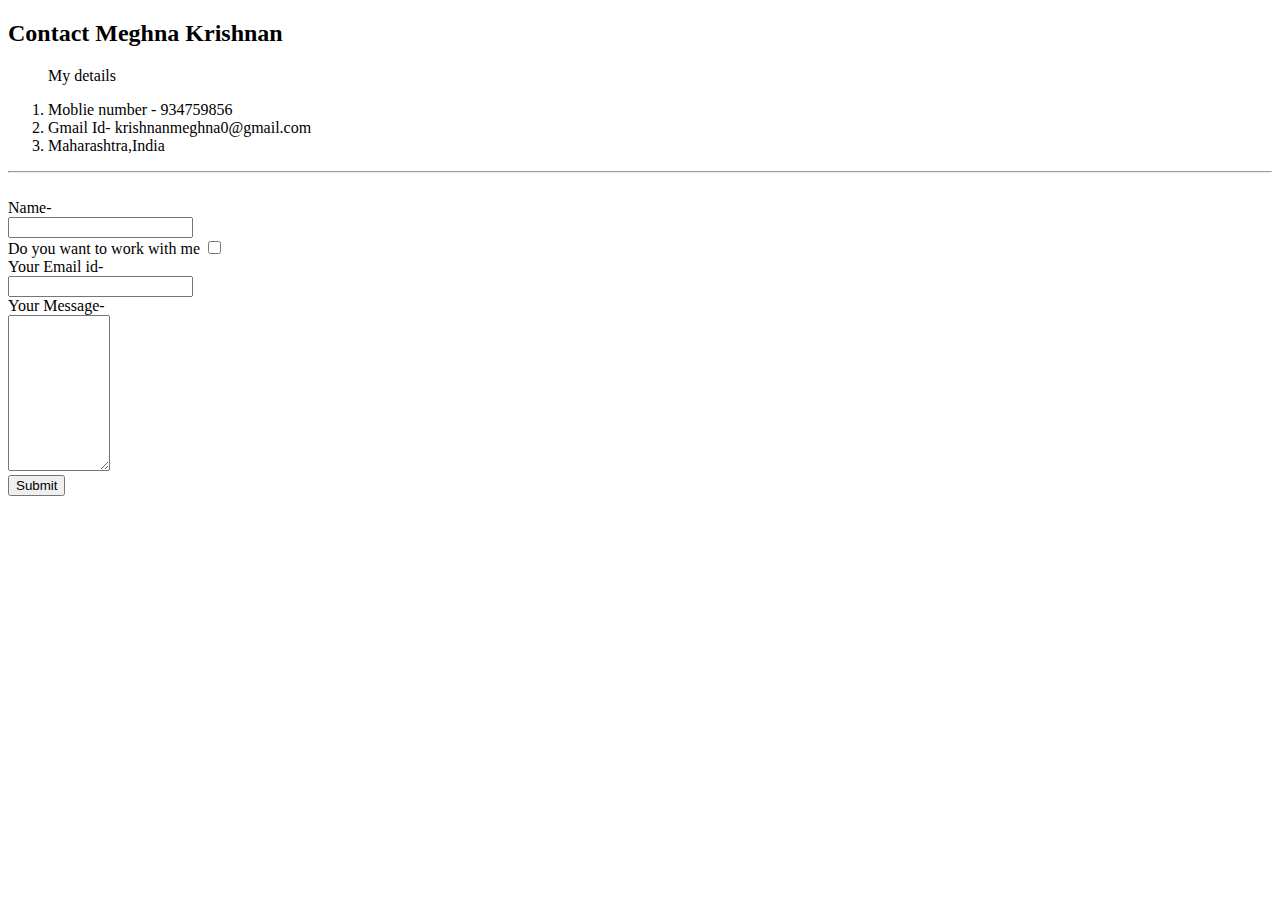
==== contact.html @ 2902960d "Added Initial HTML CV" ====
<!DOCTYPE html>
<html lang="en">
<head>
    <meta charset="UTF-8">
    <title>Contact</title>
</head>
<body>
    <h2>Contact Meghna Krishnan</h2>
    <ol>
        <p>My details</p>
        <li>Moblie number - 934759856</li>
        <li>Gmail Id- krishnanmeghna0@gmail.com</li>
        <li>Maharashtra,India</li>
    </ol>
    <hr>
    <form class="" action="mailto:krishnanmeghna0@gmail.com" method="post" enctype="text/plain"><br>
    <label>Name-</label><br>
    <input type="text" name="yourname" value=""><br>
    <label>Do you want to work with me</label>
    <input type="checkbox" name="yes" value=""><br>
    <lable>Your Email id-</lable><br>
    <input type="email" name="yourEmail" value=""><br>
    <label>Your Message-</label><br>
    <textarea name="name" rows="10" cols="10"></textarea><br>
    <input type="submit" name=""><br>
    </form>


</body>
</html>
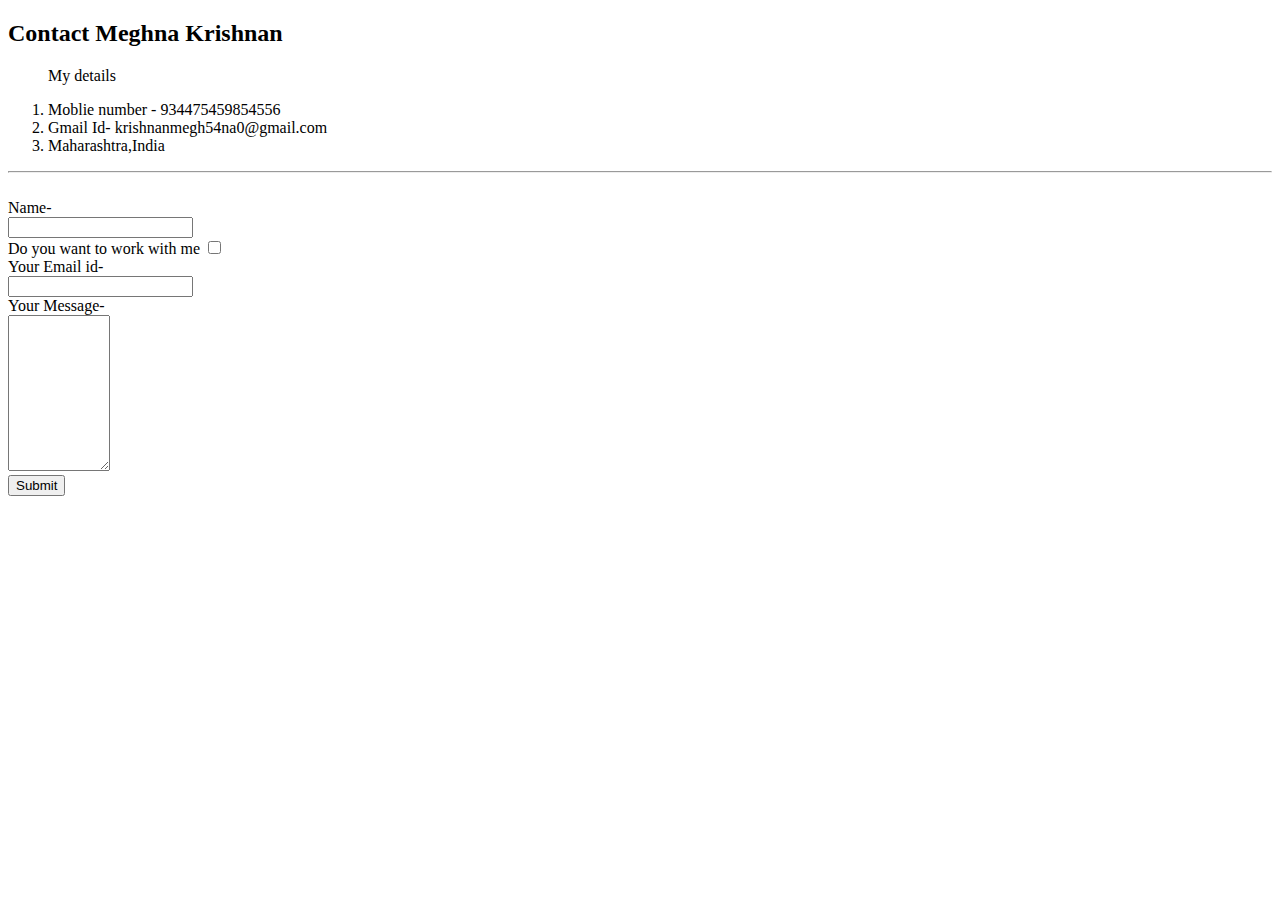
==== commit f2a07986: "Update contact.html" ====
--- a/contact.html
+++ b/contact.html
@@ -8,8 +8,8 @@
     <h2>Contact Meghna Krishnan</h2>
     <ol>
         <p>My details</p>
-        <li>Moblie number - 934759856</li>
-        <li>Gmail Id- krishnanmeghna0@gmail.com</li>
+        <li>Moblie number - 934475459854556 </li>
+        <li>Gmail Id- krishnanmegh54na0@gmail.com</li>
         <li>Maharashtra,India</li>
     </ol>
     <hr>
@@ -27,4 +27,4 @@
 
 
 </body>
-</html>+</html>
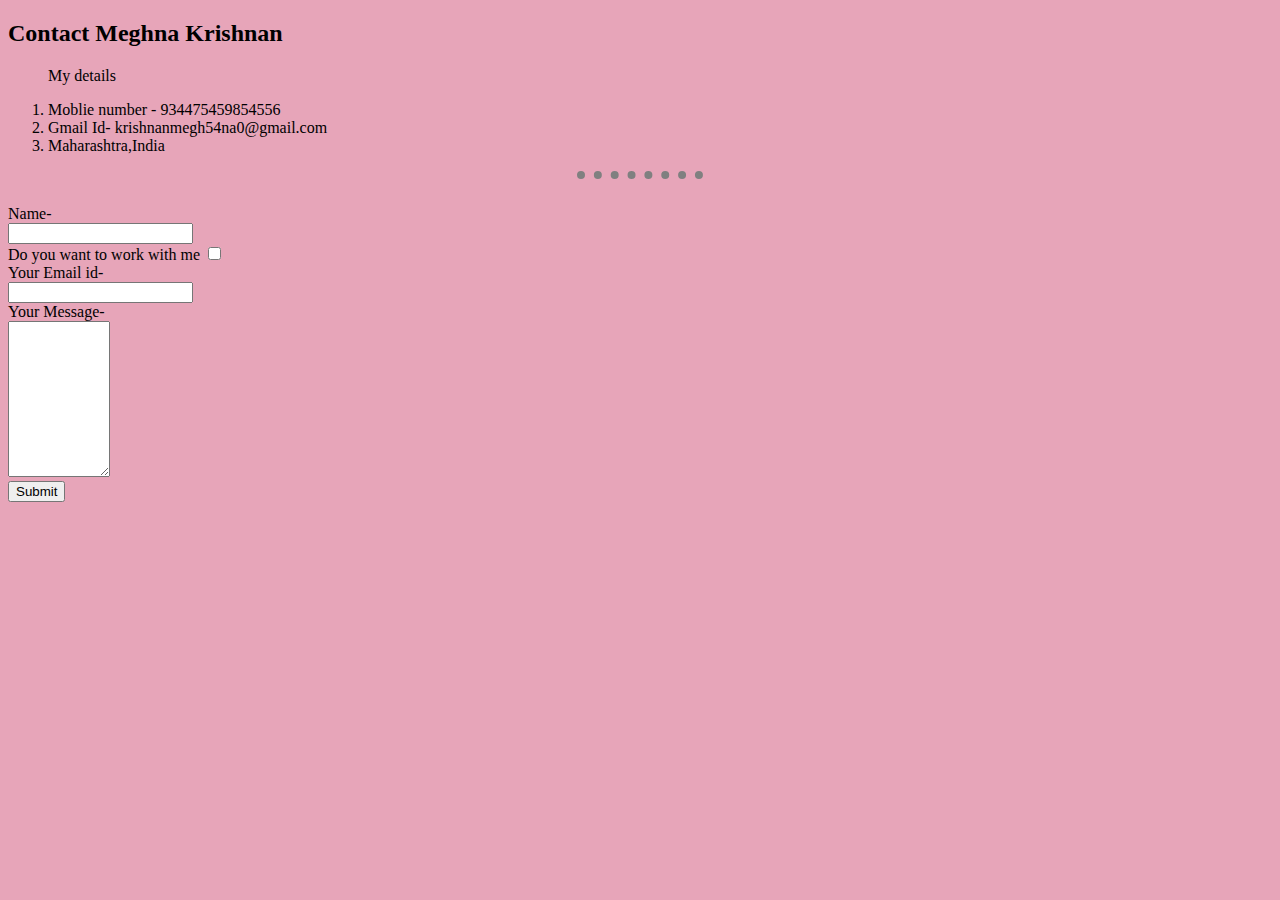
==== commit 2714d39e: "updated css" ====
--- a/contact.html
+++ b/contact.html
@@ -2,6 +2,7 @@
 <html lang="en">
 <head>
     <meta charset="UTF-8">
+    <link rel="stylesheet" href="style.css">
     <title>Contact</title>
 </head>
 <body>
--- a/style.css
+++ b/style.css
@@ -0,0 +1,17 @@
+
+body{
+     background-color:rgb(231, 165, 185);
+     }
+hr{
+    border-style: none;
+    border-top-style:dotted ;
+    border-color: grey;
+    border-width: 8px;
+    width:10%;
+    }
+h1 {
+        color: rgb(92, 13, 167);
+      }
+h3{
+      color: rgb(92, 13, 167);
+    }
